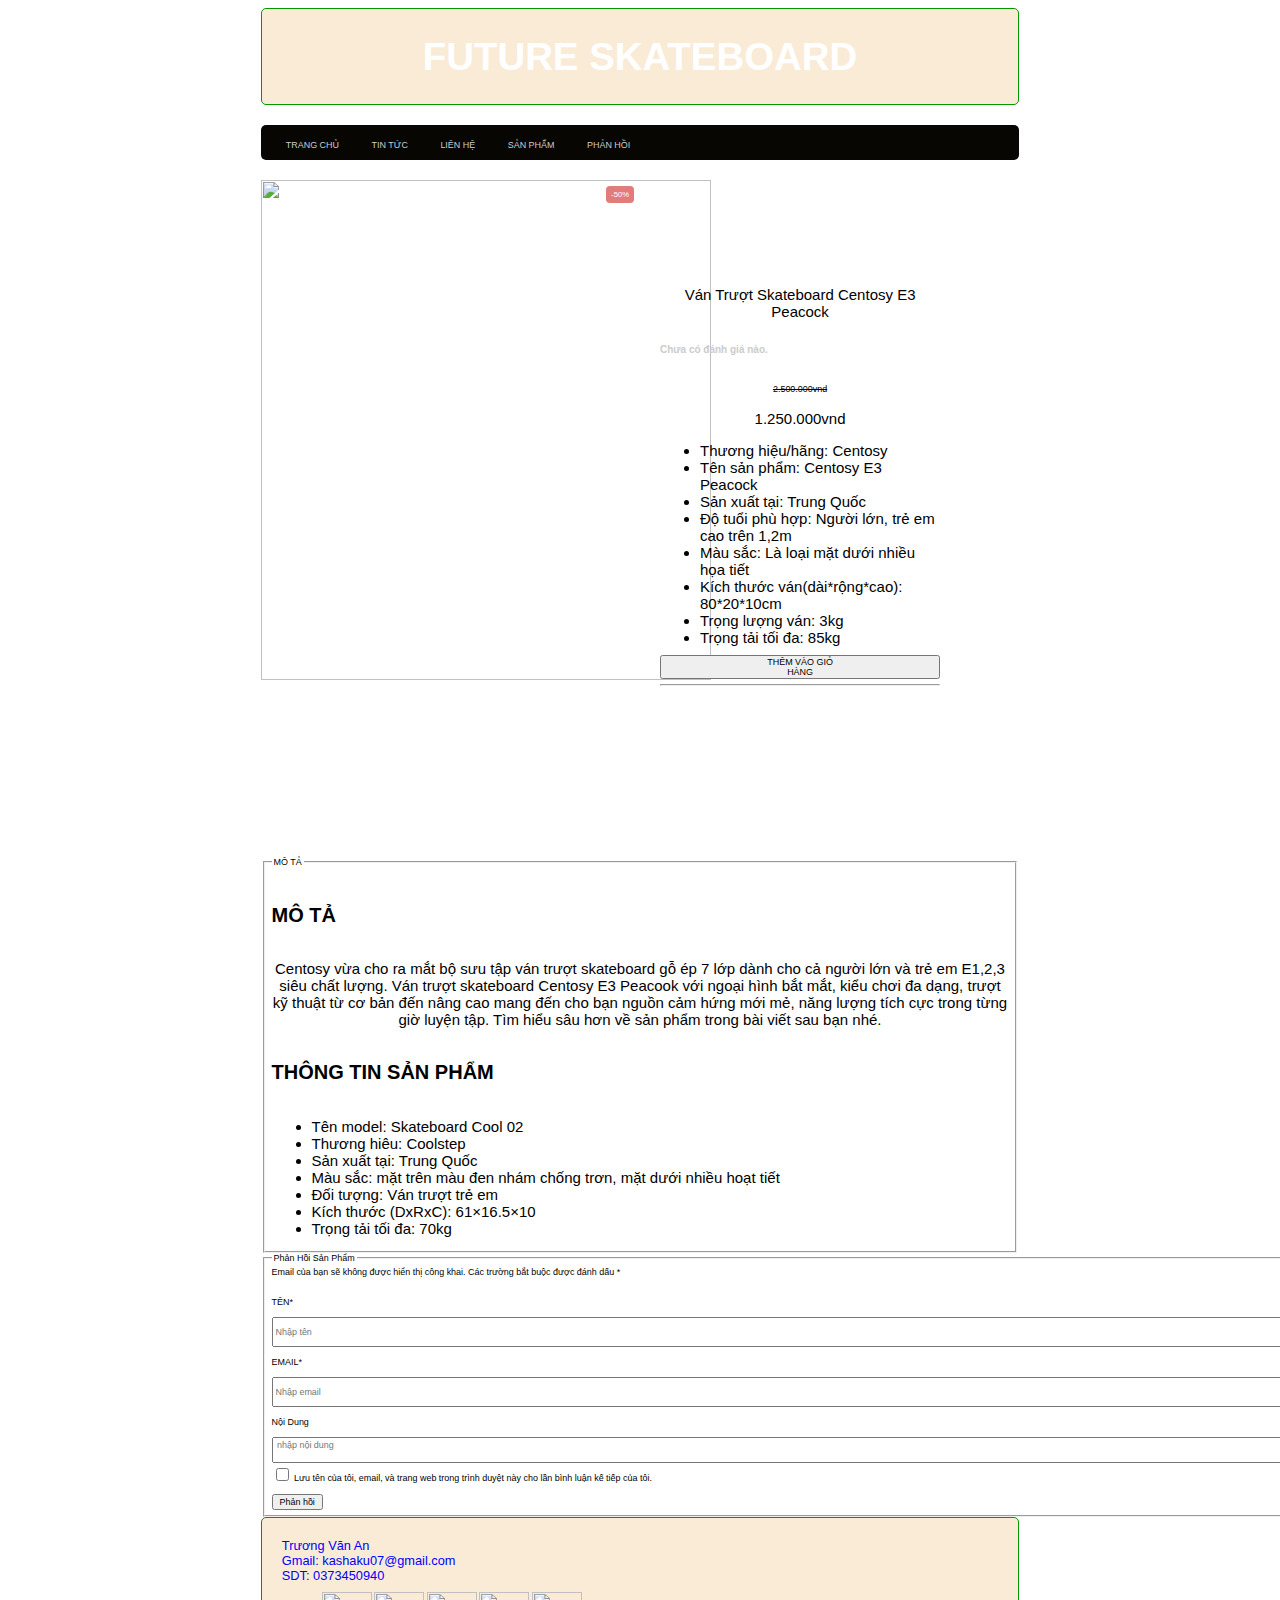
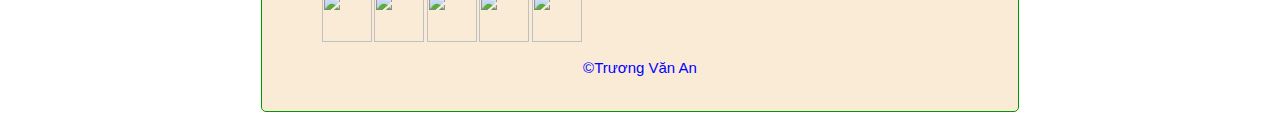
==== sp1.html @ b48a94c2 "add" ====
<!DOCTYPE html>
<html lang="en">
<head>
    <meta charset="UTF-8">
    <meta http-equiv="X-UA-Compatible" content="IE=edge">
    <meta name="viewport" content="width=device-width, initial-scale=1.0">
    <title>Document</title>
    <link rel="stylesheet" href="css44.css">
    
</head>
<body>
    <div class="boxcenter">
        <div class="row mb header">
         <h1>FUTURE SKATEBOARD</h1> 
        </div>
        <div class="row mb menu">
            <ul>
                <li><a href="index.html">TRANG CHỦ</a></li>
                <li><a href="gioithieu.html">TIN TỨC</a></li>
                <li><a href="lienhe.html">LIÊN HỆ</a></li>
                <li><a href="sp.html">SẢN PHẨM</a></li>
                <li><a href="hoidap.html">PHẢN HỒI</a></li>
            </ul>
       </div>
        <div class="boxsp1">
        <div class="row sp1 img">
            <div class="labels">
                <div class="onsale">-50%</div>
            </div>
                <img src="C:\Users\kasha\OneDrive\Tài liệu\html\baitaplon\sp1.jpg">
        </div>
        </div>
        <div class="gtrisp">
            <div class="row mb ">
            <p>Ván Trượt Skateboard Centosy E3 Peacock</p>
            <h6>Chưa có đánh giá nào.</h6>   
            <p><del>2.500.000vnd</del></p>
            <p>1.250.000vnd</p>
            <ul>
                <li>Thương hiệu/hãng: Centosy  </li>
                <li>Tên sản phẩm: Centosy E3 Peacock</li>
                <li>Sản xuất tại: Trung Quốc</li>
                <li>Độ tuổi phù hợp: Người lớn, trẻ em cao trên 1,2m </li>
                <li>Màu sắc: Là loại mặt dưới nhiều họa tiết </li>
                <li>Kích thước ván(dài*rộng*cao): 80*20*10cm </li>
                <li>Trọng lượng ván: 3kg </li>
                <li>Trọng tải tối đa: 85kg </li>
            </ul>
           <button type="submit" class="single_add_to_cart_button">
            THÊM VÀO GIỎ HÀNG
           </button>
            <hr></hr>
        </div>
        </div>
        <fieldset>
            <legend>MÔ TẢ</legend>
            <Table>
                <h5>MÔ TẢ</h5>
                <p>Centosy vừa cho ra mắt bộ sưu tập ván trượt skateboard gỗ ép 7 lớp dành cho cả người lớn và trẻ em E1,2,3 siêu chất lượng. Ván trượt skateboard Centosy E3 Peacook với ngoại hình bắt mắt, kiểu chơi đa dạng, trượt kỹ thuật từ cơ bản đến nâng cao mang đến cho bạn nguồn cảm hứng mới mẻ, năng lượng tích cực trong từng giờ luyện tập. Tìm hiểu sâu hơn về sản phẩm trong bài viết sau bạn nhé. </p>
            <h5> THÔNG TIN SẢN PHẨM</h5>
            <ul>
                <li>Tên model: Skateboard Cool 02</li>
                    <li> Thương hiêu: Coolstep</li>
                    <li>Sản xuất tại: Trung Quốc</li>
                    <li>Màu sắc: mặt trên màu đen nhám chống trơn, mặt dưới nhiều hoạt tiết</li>
                    <li> Đối tượng: Ván trượt trẻ em </li>
                    <li>Kích thước (DxRxC): 61×16.5×10</li>
                    <li>Trọng tải tối đa: 70kg </li>
            </ul>
            </Table>
        </fieldset>
        <table>
            <fieldset>
                <legend>Phản Hồi Sản Phẩm</legend>
                <h>Email của bạn sẽ không được hiển thị công khai. Các trường bắt buộc được đánh dấu *</h><br><br><br>
                <label>TÊN*</label><br><br>
                <input type="text" name="" id="binhluan" placeholder="Nhập tên"><br><br>
                <label>EMAIL*</label><br><br>
                <input type="text" name="" id="binhluan" placeholder="Nhập email"><br><br>
                <label>Nội Dung</label><br><br>
                <textarea  placeholder=" nhập nội dung" row="30" cols="200px"></textarea>
                <input type="checkbox" name="" id="">
                <label>Lưu tên của tôi, email, và trang web trong trình duyệt này cho lần bình luận kế tiếp của tôi.</label><br><br>
                <input type="submit" value="Phản hồi">
            </fieldset>
        </table>

        <div class="row mb footer">
            <td>
                Trương Văn An <br>
              Gmail: kashaku07@gmail.com<br>
               SDT: 0373450940
               <ul>
                     <a href="https://www.facebook.com/profile.php?id=100044273554440&mibextid=ZbWKwL">
                        <img src="C:\Users\kasha\OneDrive\Tài liệu\html\baitaplon\face.png">                 
                     </a>                     
                
                     <a href="https://instagram.com/tva_blk_04?igshid=ZDdkNTZiNTM=">
                        <img src="C:\Users\kasha\OneDrive\Tài liệu\html\baitaplon\44.jpg">
                     </a>       
                     <a  onClick="javascript:window.open('mailto:someone@example.com', 'my-window');event.preventDefault()"
                     href="mailto:someone@example.com"></a>
                        <img src="C:\Users\kasha\OneDrive\Tài liệu\html\baitaplon\gmail.png">
                     </a> 
                     <a href="https://www.tiktok.com/@antoptop04">
                        <img src="C:\Users\kasha\OneDrive\Tài liệu\html\baitaplon\tiktok.png">
                     </a>
                     <a href="tel:0373450940">
                        <img src="C:\Users\kasha\OneDrive\Tài liệu\html\baitaplon\dienthoai.png">
                     </a>
                </ul>  
                </td>
               <td><p>&copy;Trương Văn An <p></td>
             </footer>
        </div>
---- css44.css ----
*{
    box-sizing: border-box;
    font-family: sans-serif;
    font-size: 0.7vw;
}
p{
    font-size: 15px;
    text-align: center;
}
h1{
    text-align: center;
    font-size: 3vw;
}
.boxcenter{
    width: 60%;
    margin: 0 auto;
}
.row{ 
   float: left;
   width: 100%;

}
.mb{
   margin-bottom: 20px;
}
.mb10{
    margin-bottom: 10px;
}
.mr{
    margin-right: 2%;
}
.demo{
   background-color: red;
   min-height: 100px;

}
.header{
   background-color: antiquewhite;
   border: 1px solid #090;
   color: #fff;
    border-radius: 5px ;
}
.footer{
    background-color: antiquewhite;
    border: 1px solid #090;
    font-size: 1vw;
    color: blue;
     border-radius: 5px ;
     padding: 20px;
}
footer{
    text-align: center;}
.footer img{
    width: 50px;
    height: 50px;
    margin: auto;
}
header h1{
    margin: 20px;
    font-size: 1.2vw;
}
.menu{
    background-color: rgb(8, 6, 3);
    color: rgb(0, 255, 47);
    border-radius: 5px ;
    justify-content: space-around;
}
.boxphai{
    float: left;
    width: 24%;
}
.boxtrai{
    float: left;
    width: 74%;
}
.boxtitle{
    color: #333;
    padding: 10px;
    background-color: #573;
    border-top-left-radius: 5px;
    border-top-right-radius: 5px ;
    border: 1px #579 solid;
}
.boxconten{
    border-left: 1px #CCC solid;
    border-right: 1px  #CCC solid;
    border-bottom: 1px  #CCC solid;
    border-bottom-left-radius: 5px  ;
    border-bottom-right-radius: 5px  ;
    min-height: 200px;
     padding: 20px;
}
.boxconten2{
    border-left: 1px #CCC solid;
    border-right: 1px  #CCC solid;
    min-height: 200px;
    background-color: #eee; 
}
.boxfooter{
        padding: 10px;
        background-color: #573;
        border-bottom-left-radius: 5px;
        border-bottom-right-radius: 5px ;
        border: 1px #579 solid;
}
.banner{
    min-height: 300px;
    width: 100%;
    text-align: center;
    overflow: hidden;
}
.banner img{
    height: 300px;
}
.boxsp{
    float:left;
     width: 32%; 
     min-height: 336px;
    border: 1px #eee solid;
    border-radius: 5px;
    margin-bottom: 20px;

}
.boxsp .img{
    min-height: 200px;
    text-align: center;


}
.img img{
    height: 220px;  
}
.menu ul{
    padding: 0px 10px;
}
.menu ul li{
    list-style-type: none;
    display: inline; 
    padding: 0px 15px;
}
.menu ul li a{
    color: #ccc;
    text-decoration: none;
    transition: 0.5s ;
}
.menu ul li a:hover{
    color:white;
    font-size: 0.8vw;
}


/* box tài khoản*/


.formtaikhoan{
    line-height: 120%;
}
.formtaikhoan input[type=text],
.formtaikhoan input[type=password],
.formcontent [type=text] {
     width: 100%;
     border: #ccc solid;
     padding: 10px;
     border-radius: 5px;

}
.formtaikhoan input[type=checkbox] {
    border: #ccc solid;
    border-radius: 5px;}
.formtaikhoan input[type=submit],
.formcontent [type=submit],
.formcontent  [type=reset],
.formcontent  [type=button]{
        padding: 5px;
        border-radius: 5px 10px;
        background-color: burlywood;
        border:1px #CCC solid;
}
.formtaikhoan input[type=submit]:hover,
.formcontent input[type=submit]:hover, 
.formcontent input[type=reset]:hover,
.formcontent input[type=button]:hover{
    background-color: #ccc;
    
}
.formtaikhoan li a{
    color: red;
    text-decoration: none;
    
}.formtaikhoan li a:hover{
    color: rgb(79, 191, 86);
    text-decoration: underline;
}
/* menu dọc*/
.menudoc ul{
    margin: 0;
    padding: 0;
    list-style-type: none;
}
.menudoc ul li{
    padding: 10px 20px;
    background-color: #eee;
    border: 1px #ccc solid;
}
.menudoc ul li a{
    color: #666;
    text-decoration: none;
}
a{
    text-decoration: none;
}
.menudoc ul li:hover{
    background-color: #090;
}
.searchbox{
    width: 100%;
    padding: 5px 10px;
    background-color: #fff;
    border: 1px #ccc solid;
    border-radius: 5px;
}
.top10 img{
    width: 20%;
    height: 50px;
    float: left;
    margin-right: 10px;
    border-radius: 1px #ccc solid;
}
.top10 a{
    color: #999;
    text-decoration: none;

}
.top10 a:hover{
    color: #000;
    text-decoration: underline;
}
    /* ADM*/
.headeradmin{
    background-color: #573;
    border: 1px solid #090;
    color: #333;
    border-radius: 5px ;
    padding: 0px 20px;
    font-size: 2vw;
 }
 .headeradmin h1{
    font-size: 2vw;
 }
 .formtitle{
    background-color: #573;
    border: 1px solid #090;
    color: #333;
    border-radius: 5px ;
    padding: 0px 20px;
    font-size: 2vw;
 }
.formcontent{
    padding: 20px 0px;
    
}
.formdanhsach table{
    width: 100%; 
    border-collapse: collapse;
}
.formdanhsach table th:nth-child(1){
    width: 10%; 
    background-color: #ccc;
    padding: 20px;
}
.formdanhsach table th:nth-child(2){
    width: 30%; 
    background-color: #ccc;
}

.formdanhsach table th:nth-child(3){
    width: 40%; 
    background-color: #ccc;
}

.formdanhsach table th:nth-child(4){
    width: 20%; 
    background-color: #ccc;
}
.formdanhsach table td{
    padding: 15px 20px;
    border:1px #ccc solid;

}
.gallery-display-area{
    overflow: hidden;
    width: 400px;
    height: 290px;
    margin:0 auto;
}
.gallery-wrap{
    width: 100%;
    
    animation: slideshow 8s infinite;
}
.image{
    overflow: hidden;
       float:left;
       height: 290px;
       display:flex;
       justify-content: center;
       align-items: center; 
}
       /* -webkit-box-reflect:below 1px 
       -webkit-gradient(linear, right top , right bottom form(transparent, to (rgba(255,255,255,0.3))))
} */
@keyframes slideshow {
    20%{
        margin-left:0%;
    }
    30%{
        margin-left:-100%;
    }
    40%{
        margin-left:-100%;
    }
    50%{
        margin-left:-200%;
    }
    60%{
        margin-left:-200%;
    }
    70%{
        margin-left:-300%;
    }
}
.noidung{
    font-size: 1.8vw;
}
.sp1 img{
    width: 450px;
    height: 500px;
}
.boxsp1{
    float: left;
    width: 50%;
}
.gtrisp{
    float: left;
    width: 50%;
    margin: auto;
    padding: 91px 79px 147px 20px;
}
p{
    font-size: 15px;
}
h6{
    font-size: 10px;
    color: #CCC;
}

li{
    font-size: 15px;
}
.single_add_to_cart_button {
    height: 2.7143em;
    padding: 0 11.1429000000000001em;
    text-shadow: none;
}
.labels {
    position: relative;
    line-height: 1;
    color: #fff;
    font-weight: 70;
    text-transform: uppercase;
    margin: 0;
    z-index: 10;
}
.onsale {
        position: absolute;
        z-index: 1;
        top: 0.8em;
        border-radius: 4px;
        font-size: .8571em;
        padding: 0.5833em 0.6333em;
    }
.labels .onsale {
    background: #e27c7c;
    right: 0.8em;}
h5{
        font-size: 20px;
    }
.del{
        color: #ccc;
        margin: 0 auto;
        padding: 50px 95px;
}
.spvip{
        width: 100%;
        height: 30px;
        border: 2px #eee solid;
        border-radius: 1px;
       margin: 0 auto;
       padding: 10px;
    }
#p{
        margin: auto;
        padding: 0px;
        border-radius: 2px ;
    }
#binhluan{
    width: 100%;
    height: 30px;
}
#binhluan input[type=submit]:hover{
    background-color: #090;
    width: 60px;
    min-height: 30px;
}
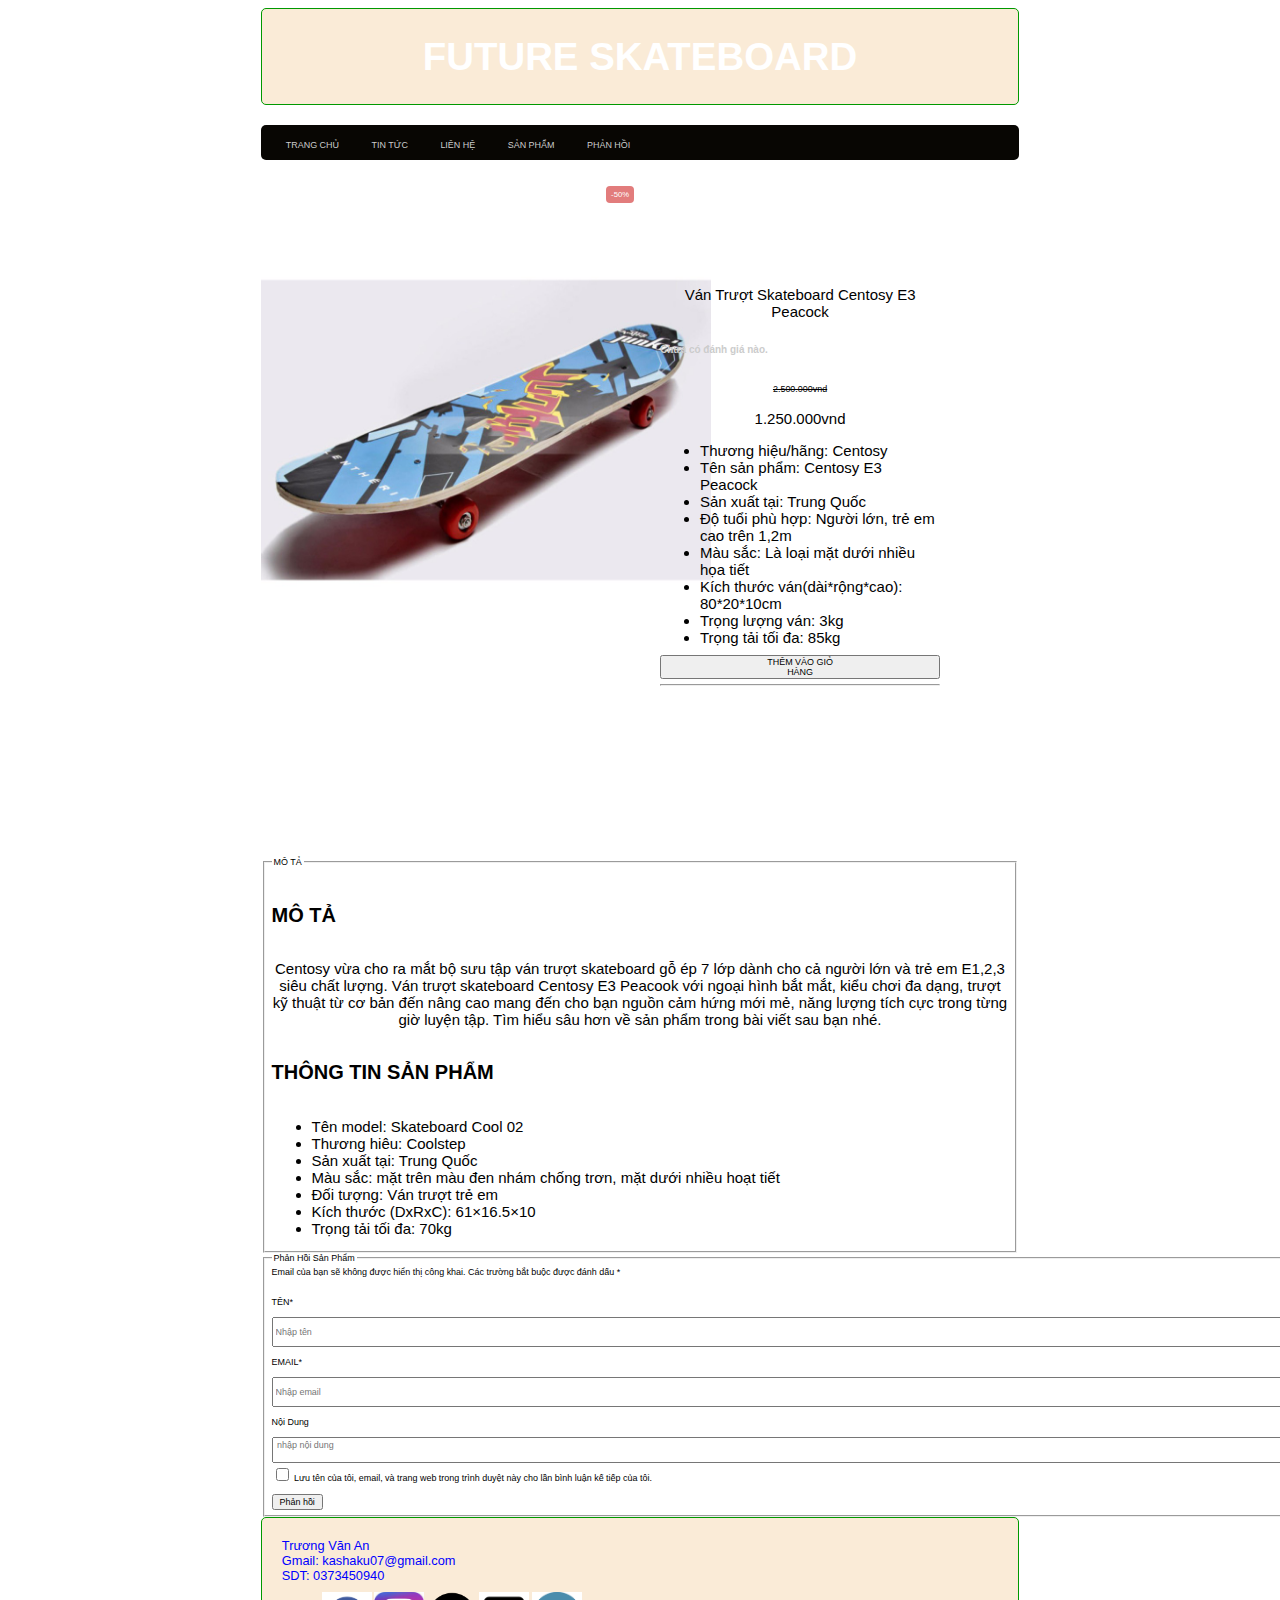
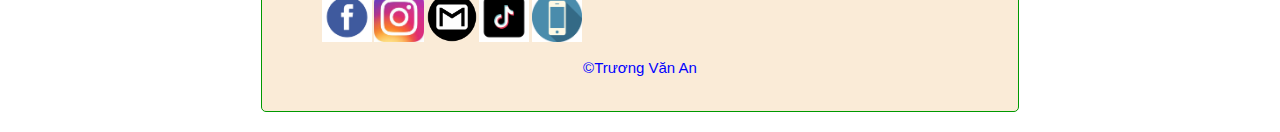
==== commit 1347dbc4: "Add files via upload" ====
--- a/sp1.html
+++ b/sp1.html
@@ -27,7 +27,7 @@
             <div class="labels">
                 <div class="onsale">-50%</div>
             </div>
-                <img src="C:\Users\kasha\OneDrive\Tài liệu\html\baitaplon\sp1.jpg">
+                <img src="sp1.jpg">
         </div>
         </div>
         <div class="gtrisp">
@@ -92,21 +92,21 @@
                SDT: 0373450940
                <ul>
                      <a href="https://www.facebook.com/profile.php?id=100044273554440&mibextid=ZbWKwL">
-                        <img src="C:\Users\kasha\OneDrive\Tài liệu\html\baitaplon\face.png">                 
+                        <img src="face.png">                 
                      </a>                     
                 
                      <a href="https://instagram.com/tva_blk_04?igshid=ZDdkNTZiNTM=">
-                        <img src="C:\Users\kasha\OneDrive\Tài liệu\html\baitaplon\44.jpg">
+                        <img src="44.jpg">
                      </a>       
                      <a  onClick="javascript:window.open('mailto:someone@example.com', 'my-window');event.preventDefault()"
                      href="mailto:someone@example.com"></a>
-                        <img src="C:\Users\kasha\OneDrive\Tài liệu\html\baitaplon\gmail.png">
+                        <img src="gmail.png">
                      </a> 
                      <a href="https://www.tiktok.com/@antoptop04">
-                        <img src="C:\Users\kasha\OneDrive\Tài liệu\html\baitaplon\tiktok.png">
+                        <img src="tiktok.png">
                      </a>
                      <a href="tel:0373450940">
-                        <img src="C:\Users\kasha\OneDrive\Tài liệu\html\baitaplon\dienthoai.png">
+                        <img src="dienthoai.png">
                      </a>
                 </ul>  
                 </td>
--- a/css44.css
+++ b/css44.css
@@ -2,6 +2,9 @@
     box-sizing: border-box;
     font-family: sans-serif;
     font-size: 0.7vw;
+}
+body{
+    background-color: white;
 }
 p{
     font-size: 15px;
